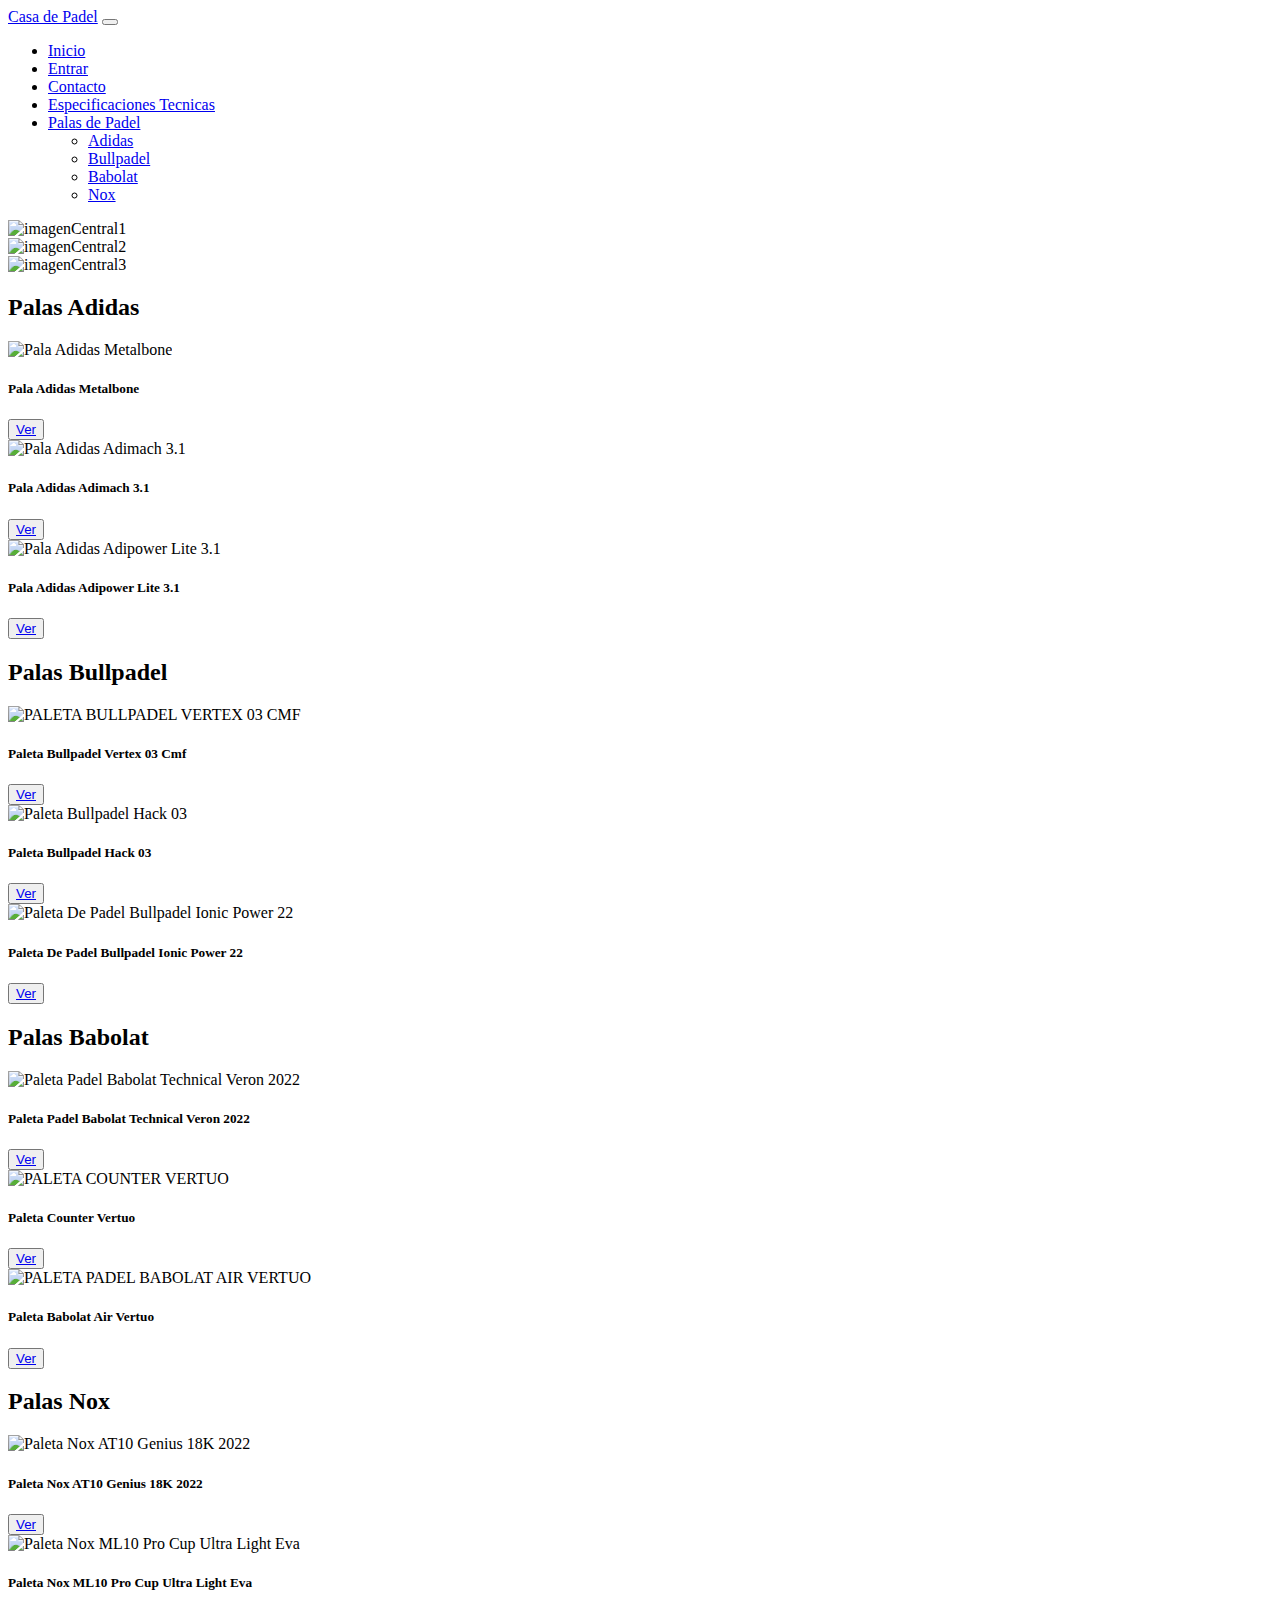
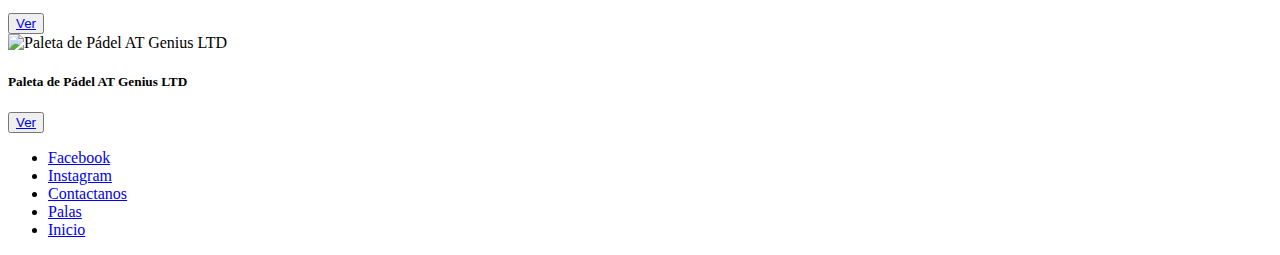
==== index.html @ 2fc6a2b0 "Add files via upload" ====
<!DOCTYPE html>
<html lang="en">

<head>
    <meta charset="UTF-8">
    <meta http-equiv="X-UA-Compatible" content="IE=edge">
    <meta name="viewport" content="width=device-width, initial-scale=1.0">
    <link href="https://cdn.jsdelivr.net/npm/bootstrap@5.3.0-alpha3/dist/css/bootstrap.min.css" rel="stylesheet"
        integrity="sha384-KK94CHFLLe+nY2dmCWGMq91rCGa5gtU4mk92HdvYe+M/SXH301p5ILy+dN9+nJOZ" crossorigin="anonymous">
    <script src="https://cdn.jsdelivr.net/npm/bootstrap@5.3.0-alpha3/dist/js/bootstrap.bundle.min.js"
        integrity="sha384-ENjdO4Dr2bkBIFxQpeoTz1HIcje39Wm4jDKdf19U8gI4ddQ3GYNS7NTKfAdVQSZe"
        crossorigin="anonymous"></script>
    <title>La Casa del Padel</title>
    <link rel="stylesheet" href="C:\Users\matiu\OneDrive\Documentos\Programacion\proyecto final\estilo.css">
    <link rel="stylesheet" href="normalize.css">
   <script>
  window.alert("Bienvenido a nuestro sitio web");
 
  </script>
</head>

<body>
    <header>
        <nav class="navbar bg-dark" data-bs-theme="dark" class="navegador">
            <nav class="navbar navbar-expand-lg bg-body-tertiary">
                <div class="container-fluid">
                    <a class="navbar-brand" href="C:\Users\matiu\OneDrive\Documentos\Programacion\proyecto final\index.html">Casa de Padel</a>
                    <button class="navbar-toggler" type="button" data-bs-toggle="collapse"
                        data-bs-target="#navbarScroll" aria-controls="navbarScroll" aria-expanded="false"
                        aria-label="Toggle navigation">
                        <span class="navbar-toggler-icon"></span>
                    </button>
                    <div class="collapse navbar-collapse" id="navbarScroll">
                        <ul class="navbar-nav me-auto my-2 my-lg-0 navbar-nav-scroll"
                            style="--bs-scroll-height: 100px;">
                            <li class="nav-item">
                                <a class="nav-link active" aria-current="page" href="#">Inicio</a>
                            </li>
                            <li class="nav-item">
                                <a class="nav-link" href="C:\Users\matiu\OneDrive\Documentos\Programacion\proyecto final\entrar.html">Entrar</a>
                            </li>
                            </li>
                            <li class="nav-item">
                                <a class="nav-link"
                                    href="C:\Users\matiu\OneDrive\Documentos\Programacion\proyecto final\contacto.html">Contacto</a>
                            </li>
                            <li class="nav-item">
                                <a class="nav-link"
                                    href="C:\Users\matiu\OneDrive\Documentos\Programacion\proyecto final\carritodecompra.html">Especificaciones Tecnicas</a>
                            </li>
                            

                            <li class="nav-item dropdown">
                                <a class="nav-link dropdown-toggle" href="#" role="button" data-bs-toggle="dropdown"
                                    aria-expanded="false">
                                    Palas de Padel
                                </a>
                                <ul class="dropdown-menu">
                                    <li><a class="dropdown-item"
                                            href="C:\Users\matiu\OneDrive\Documentos\Programacion\proyecto final\adidas.html">Adidas</a>
                                    </li>
                                    <li><a class="dropdown-item"
                                            href="C:\Users\matiu\OneDrive\Documentos\Programacion\proyecto final\bullpadel.html">Bullpadel</a>
                                    </li>
                                    <li><a class="dropdown-item"
                                            href="C:\Users\matiu\OneDrive\Documentos\Programacion\proyecto final\babolat.html">Babolat</a>
                                    </li>
                                    <li><a class="dropdown-item"
                                            href="C:\Users\matiu\OneDrive\Documentos\Programacion\proyecto final\nox.html">Nox</a>
                                    </li>
                                </ul>
                            </li>

                        </ul>
                     
                    </div>
                </div>
            </nav>
        </nav>

    </header>
    <section>

        <article class="carrusel">
            <div id="carouselExampleSlidesOnly" class="carousel slide" data-bs-ride="carousel" class="carruselImagenes">
                <div class="carousel-inner">
                    <div class="carousel-item active">
                    <img src="C:\Users\matiu\OneDrive\Documentos\Programacion\imagencarrousel.jpg"
                    
                            class="d-block w-100" alt="imagenCentral1">
                    </div>
                    <div class="carousel-item">
                        <img src="C:\Users\matiu\OneDrive\Documentos\Programacion\proyecto final\imagencarrousel2.jpg"
                            class="d-block w-100" alt="imagenCentral2">
                    </div>
                    <div class="carousel-item">
                        <img src="C:\Users\matiu\OneDrive\Documentos\Programacion\proyecto final\imagencarrousel3.png"
                            class="d-block w-100" alt="imagenCentral3">
                    </div>
                </div>
            </div>
        </article>

        <article class="palasAdidas">
            <h2>Palas Adidas</h2>
            <div class="row row-cols-1 row-cols-md-3 g-4">
                <div class="col">
                    <div class="card h-100" >
                        <img src="C:\Users\matiu\OneDrive\Documentos\Programacion\proyecto final\palas adidas\adidas1.jpg"
                            class="card-img-top" alt="Pala Adidas Metalbone ">
                        <div class="card-body">
                            <h5 class="card-title">Pala Adidas Metalbone</h5>
                           
                            
                            <button class="boton">
                                <a href="C:\Users\matiu\OneDrive\Documentos\Programacion\proyecto final\carritodecompra.html" class="textoBoton">Ver</a>
                            </button>


                        </div>
                    </div>
                </div>
                <div class="col">
                    <div class="card h-100">
                        <img src="C:\Users\matiu\OneDrive\Documentos\Programacion\proyecto final\palas adidas\adidas2.jpg"
                            class="card-img-top" alt="Pala Adidas Adimach 3.1">
                        <div class="card-body">
                            <h5 class="card-title">Pala Adidas Adimach 3.1</h5>
                          
                            <button class="boton">
                                <a href="C:\Users\matiu\OneDrive\Documentos\Programacion\proyecto final\carritodecompra.html" class="textoBoton">Ver</a>
                            </button>

                        </div>
                    </div>
                </div>
                <div class="col">
                    <div class="card h-100">
                        <img src="C:\Users\matiu\OneDrive\Documentos\Programacion\proyecto final\palas adidas\adidas3.jpg"
                            class="card-img-top" alt="Pala Adidas Adipower Lite 3.1">
                        <div class="card-body">
                            <h5 class="card-title">Pala Adidas Adipower Lite 3.1</h5>
                            
                            <button class="boton">
                                <a href="C:\Users\matiu\OneDrive\Documentos\Programacion\proyecto final\carritodecompra.html" class="textoBoton">Ver</a>
                            </button>

                        </div>
                    </div>
                </div>

            </div>
        </article>

        <article class="palasBullpadel">
            <h2>Palas Bullpadel</h2>

            <div class="row row-cols-1 row-cols-md-3 g-4">
                <div class="col">
                    <div class="card h-100">
                        <img src="https://prosportteam.com.ar/wp-content/uploads/2022/09/pala-bullpadel-vertex-3-comfort-21.jpg"
                            class="card-img-top" alt="PALETA BULLPADEL VERTEX 03 CMF ">
                        <div class="card-body">
                            <h5 class="card-title"> Paleta Bullpadel Vertex 03 Cmf</h5>
                         
                            <button class="boton">
                                <a href="C:\Users\matiu\OneDrive\Documentos\Programacion\proyecto final\carritodecompra.html" class="textoBoton">Ver</a>
                            </button>


                        </div>
                    </div>
                </div>
                <div class="col">
                    <div class="card h-100">
                        <img src="https://www.mastertenis.com.ar/383-product_zoom/paleta-bullpadel-hack-03-.jpg"
                            class="card-img-top" alt="Paleta Bullpadel Hack 03">
                        <div class="card-body">
                            <h5 class="card-title">Paleta Bullpadel Hack 03</h5>
                             
                            <button class="boton">
                                <a href="C:\Users\matiu\OneDrive\Documentos\Programacion\proyecto final\carritodecompra.html" class="textoBoton">Ver</a>
                            </button>

                        </div>
                    </div>
                </div>
                <div class="col">
                    <div class="card h-100">
                        <img src="https://www.puntosport.com.ar/15134-large_default/paleta-de-padel-bullpadel-ionic-power-22.jpg"
                            class="card-img-top" alt="Paleta De Padel Bullpadel Ionic Power 22">
                        <div class="card-body">
                            <h5 class="card-title">Paleta De Padel Bullpadel Ionic Power 22</h5>
                           
                            <button class="boton">
                                <a href="C:\Users\matiu\OneDrive\Documentos\Programacion\proyecto final\carritodecompra.html" class="textoBoton">Ver</a>
                            </button>


        </article>

        <article class="palaBabolat">
            <h2>Palas Babolat</h2>

            <div class="row row-cols-1 row-cols-md-3 g-4">
                <div class="col">
                    <div class="card h-100">
                        <img src="https://nuro.com.ar/wp-content/uploads/2022/09/technical-vertuo-2022.img01.jpg"
                            class="card-img-top" alt="Paleta Padel Babolat Technical Veron 2022 ">
                        <div class="card-body">
                            <h5 class="card-title">Paleta Padel Babolat Technical Veron 2022</h5>
                              
                            <button class="boton">
                                <a href="C:\Users\matiu\OneDrive\Documentos\Programacion\proyecto final\carritodecompra.html" class="textoBoton">Ver</a>
                            </button>

                        </div>
                    </div>
                </div>
                <div class="col">
                    <div class="card h-100">
                        <img src="https://www.digitalsport.com.ar/files/products/60ba2fcbed00e-556933-500x500.jpg"
                            class="card-img-top" alt="PALETA COUNTER VERTUO ">
                        <div class="card-body">
                            <h5 class="card-title"> Paleta Counter Vertuo</h5>
                              
                            <button class="boton">
                                <a href="C:\Users\matiu\OneDrive\Documentos\Programacion\proyecto final\carritodecompra.html" class="textoBoton">Ver</a>
                            </button>

                        </div>
                    </div>
                </div>
                <div class="col">
                    <div class="card h-100">
                        <img src="https://d3ugyf2ht6aenh.cloudfront.net/stores/001/165/935/products/paleta-padel-air-vertuo-150092358-21-2d280017dca5060ce916456585326694-640-0.jpg"
                            class="card-img-top" alt="PALETA PADEL BABOLAT AIR VERTUO">
                        <div class="card-body">
                            <h5 class="card-title"> Paleta Babolat Air Vertuo</h5>
                             
                            <button class="boton">
                                <a href="C:\Users\matiu\OneDrive\Documentos\Programacion\proyecto final\carritodecompra.html" class="textoBoton">Ver</a>
                            </button>

        </article>

        <article class="palaNox">
            <h2>Palas Nox</h2>

            <div class="row row-cols-1 row-cols-md-3 g-4">
                <div class="col">
                    <div class="card h-100">
                        <img src="https://noxsport.com.ar/media/catalog/product/cache/06cfaa02c67cf3a5c3c05d775284c631/a/t/at10_luxury_genius_18k-min.jpg"
                            class="card-img-top" alt="Paleta Nox AT10 Genius 18K 2022 ">
                        <div class="card-body">
                            <h5 class="card-title">Paleta Nox AT10 Genius 18K 2022</h5>
                              
                            <button class="boton">
                                <a href="C:\Users\matiu\OneDrive\Documentos\Programacion\proyecto final\carritodecompra.html" class="textoBoton">Ver</a>
                            </button>


                        </div>
                    </div>
                </div>
                <div class="col">
                    <div class="card h-100">
                        <img src="https://d3ugyf2ht6aenh.cloudfront.net/stores/919/712/products/paleta-nox-ml10-pro-cup-ultra-light-eva-11-609a6db23a9f61714916497758483426-640-0.webp"
                            class="card-img-top" alt="Paleta Nox ML10 Pro Cup Ultra Light Eva">
                        <div class="card-body">
                            <h5 class="card-title">Paleta Nox ML10 Pro Cup Ultra Light Eva </h5>
                              
                            <button class="boton">
                                <a href="C:\Users\matiu\OneDrive\Documentos\Programacion\proyecto final\carritodecompra.html" class="textoBoton">Ver</a>
                            </button>

                        </div>
                    </div>
                </div>
                <div class="col">
                    <div class="card h-100">
                        <img src="https://d3ugyf2ht6aenh.cloudfront.net/stores/919/712/products/paleta-nox-at-genius-ltd-eva-12-6b0d5078e70686347e16708800903888-640-0.webp"
                            class="card-img-top" alt="Paleta de Pádel AT Genius LTD">
                        <div class="card-body">
                            <h5 class="card-title">Paleta de Pádel AT Genius LTD</h5>
                            
                            <button class="boton">
                                <a href="C:\Users\matiu\OneDrive\Documentos\Programacion\proyecto final\carritodecompra.html" class="textoBoton">Ver</a>
                            </button>

        </article>





    </section>
  
    <footer>
        <nav aria-label="Page navigation example" class="navegadorFinal">
            <ul class="pagination">
              <li class="page-item"><a class="page-link" href="https://es-la.facebook.com/">Facebook</a></li>
              <li class="page-item"><a class="page-link" href="https://www.instagram.com/">Instagram</a></li>
              <li class="page-item"><a class="page-link" href="C:\Users\matiu\OneDrive\Documentos\Programacion\proyecto final\contacto.html">Contactanos</a></li>
              <li class="page-item"><a class="page-link" href="C:\Users\matiu\OneDrive\Documentos\Programacion\proyecto final\adidas.html">Palas</a></li>
              <li class="page-item"><a class="page-link" href="#">Inicio</a></li>
            </ul>
          </nav>

    </footer>



</body>

</html>
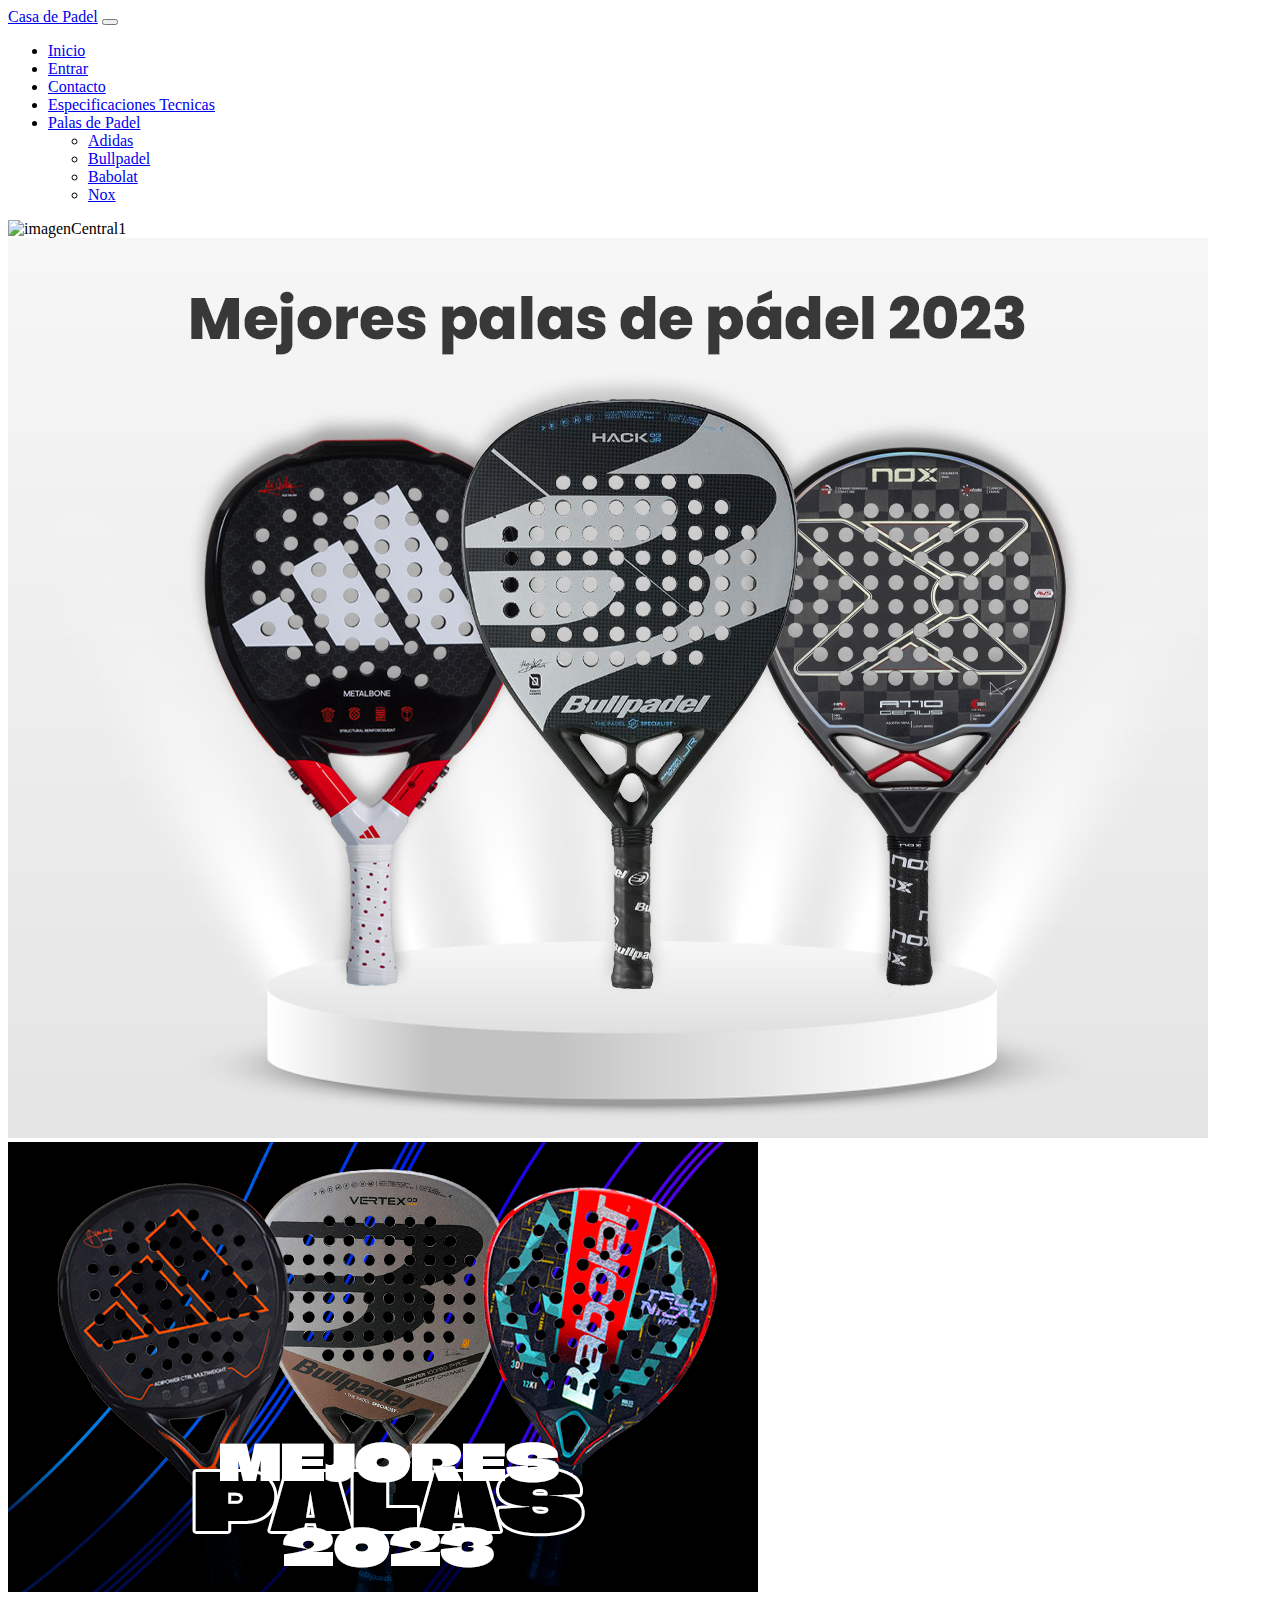
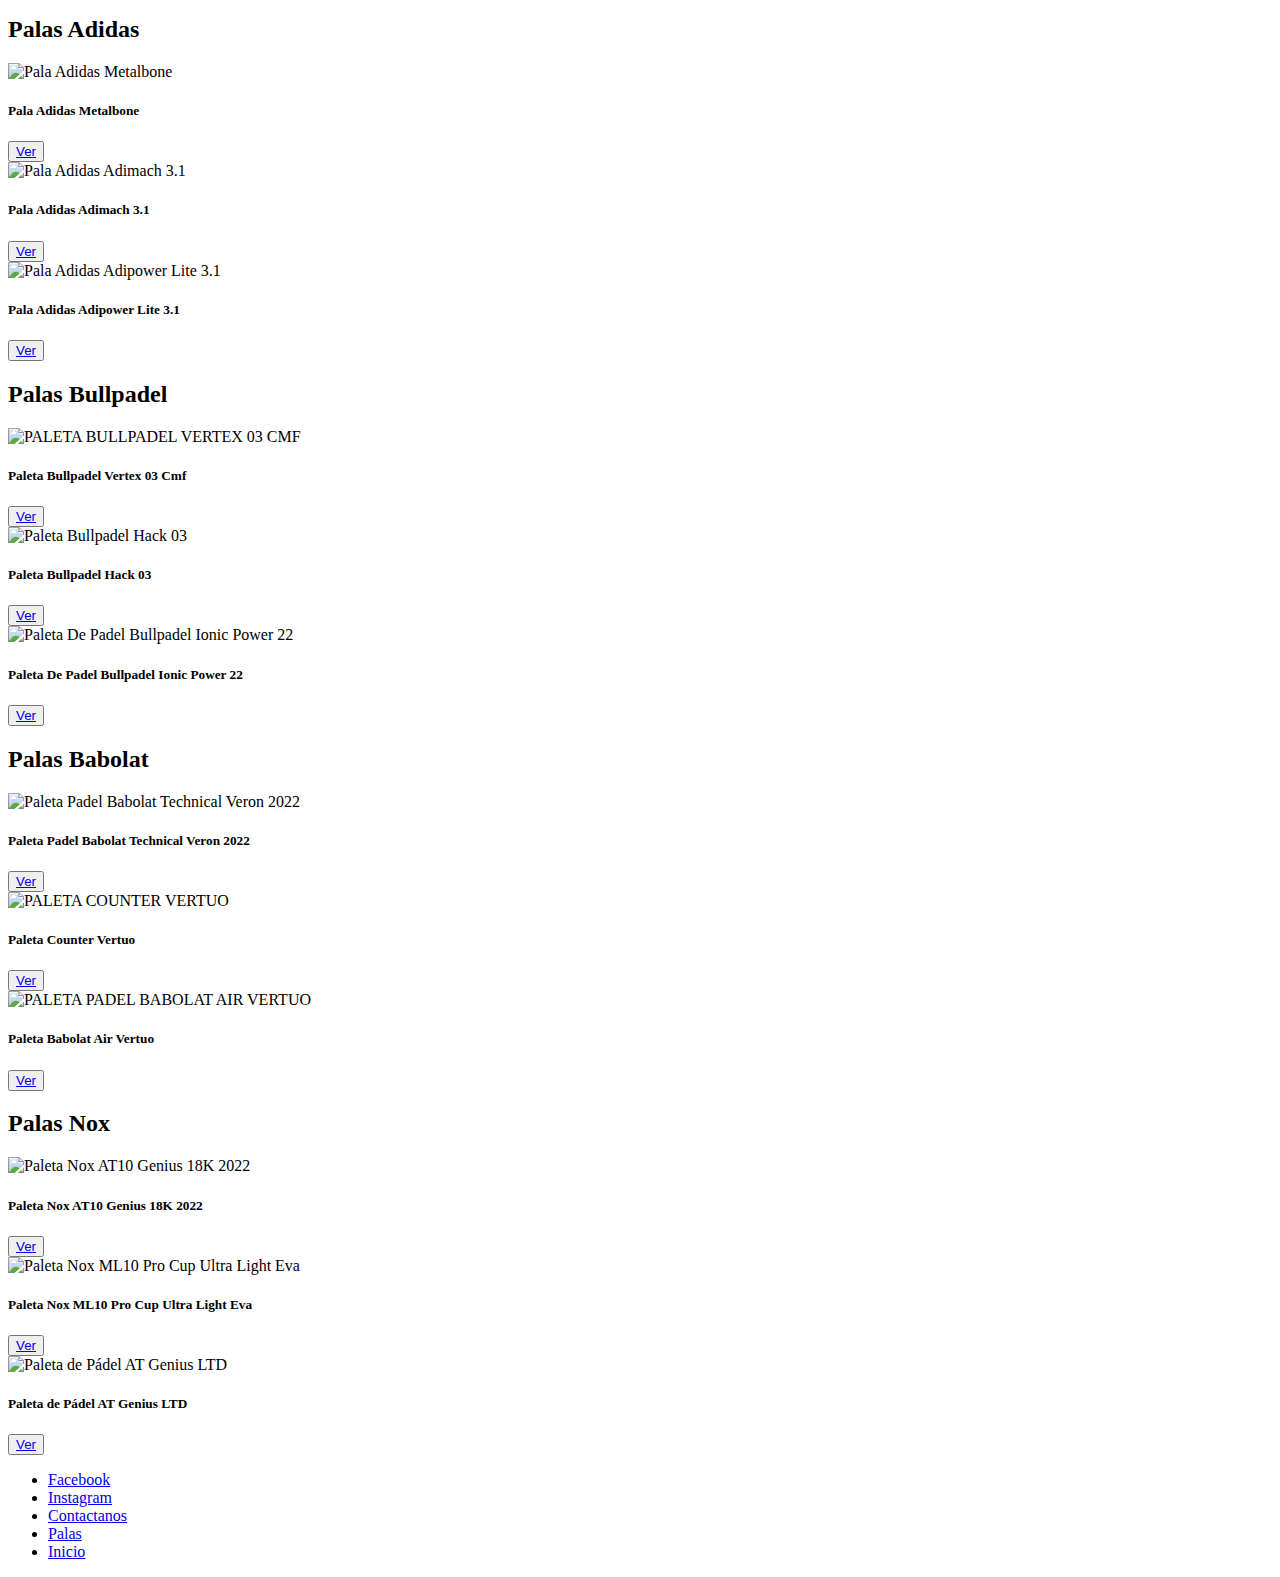
==== commit fabede40: "PRUEBA FINAL PROYECTO" ====
--- a/index.html
+++ b/index.html
@@ -37,16 +37,15 @@
                                 <a class="nav-link active" aria-current="page" href="#">Inicio</a>
                             </li>
                             <li class="nav-item">
-                                <a class="nav-link" href="C:\Users\matiu\OneDrive\Documentos\Programacion\proyecto final\entrar.html">Entrar</a>
-                            </li>
+                                <a class="nav-link" href="entrar.html">Entrar</a>
+                            </li>
+                            </li>
+                            <li class="nav-item">
+                                <a class="nav-link" href="contacto.html">Contacto</a>
                             </li>
                             <li class="nav-item">
                                 <a class="nav-link"
-                                    href="C:\Users\matiu\OneDrive\Documentos\Programacion\proyecto final\contacto.html">Contacto</a>
-                            </li>
-                            <li class="nav-item">
-                                <a class="nav-link"
-                                    href="C:\Users\matiu\OneDrive\Documentos\Programacion\proyecto final\carritodecompra.html">Especificaciones Tecnicas</a>
+                                    href="CaracteristicasTecnicas.html">Especificaciones Tecnicas</a>
                             </li>
                             
 
@@ -56,17 +55,13 @@
                                     Palas de Padel
                                 </a>
                                 <ul class="dropdown-menu">
-                                    <li><a class="dropdown-item"
-                                            href="C:\Users\matiu\OneDrive\Documentos\Programacion\proyecto final\adidas.html">Adidas</a>
+                                    <li><a class="dropdown-item" href="adidas.html">Adidas</a>
                                     </li>
-                                    <li><a class="dropdown-item"
-                                            href="C:\Users\matiu\OneDrive\Documentos\Programacion\proyecto final\bullpadel.html">Bullpadel</a>
+                                    <li><a class="dropdown-item" href="bullpadel.html">Bullpadel</a>
                                     </li>
-                                    <li><a class="dropdown-item"
-                                            href="C:\Users\matiu\OneDrive\Documentos\Programacion\proyecto final\babolat.html">Babolat</a>
+                                    <li><a class="dropdown-item" href="babolat.html">Babolat</a>
                                     </li>
-                                    <li><a class="dropdown-item"
-                                            href="C:\Users\matiu\OneDrive\Documentos\Programacion\proyecto final\nox.html">Nox</a>
+                                    <li><a class="dropdown-item" href="nox.html">Nox</a>
                                     </li>
                                 </ul>
                             </li>
@@ -85,16 +80,16 @@
             <div id="carouselExampleSlidesOnly" class="carousel slide" data-bs-ride="carousel" class="carruselImagenes">
                 <div class="carousel-inner">
                     <div class="carousel-item active">
-                    <img src="C:\Users\matiu\OneDrive\Documentos\Programacion\imagencarrousel.jpg"
+                    <img src="imagencarrousel.jpg"
                     
                             class="d-block w-100" alt="imagenCentral1">
                     </div>
                     <div class="carousel-item">
-                        <img src="C:\Users\matiu\OneDrive\Documentos\Programacion\proyecto final\imagencarrousel2.jpg"
+                        <img src="imagencarrousel2.jpg"
                             class="d-block w-100" alt="imagenCentral2">
                     </div>
                     <div class="carousel-item">
-                        <img src="C:\Users\matiu\OneDrive\Documentos\Programacion\proyecto final\imagencarrousel3.png"
+                        <img src="imagencarrousel3.png"
                             class="d-block w-100" alt="imagenCentral3">
                     </div>
                 </div>
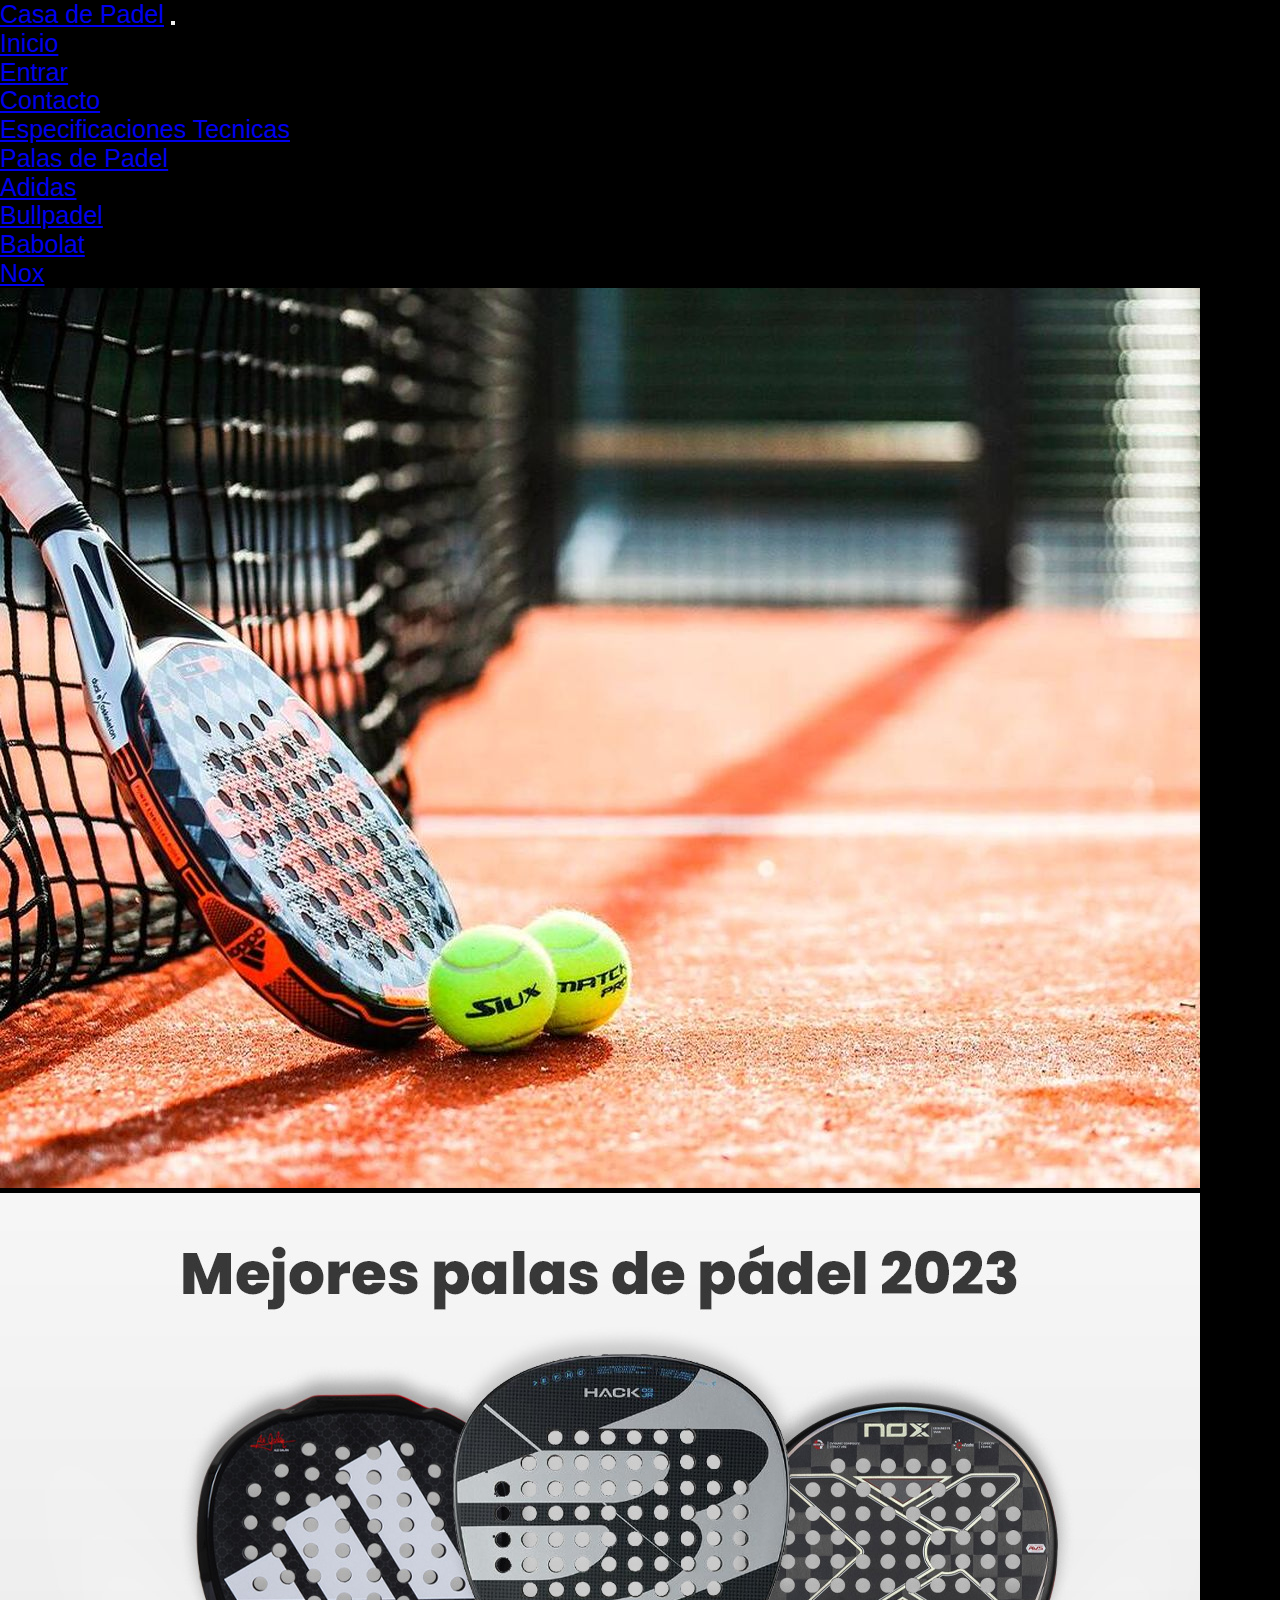
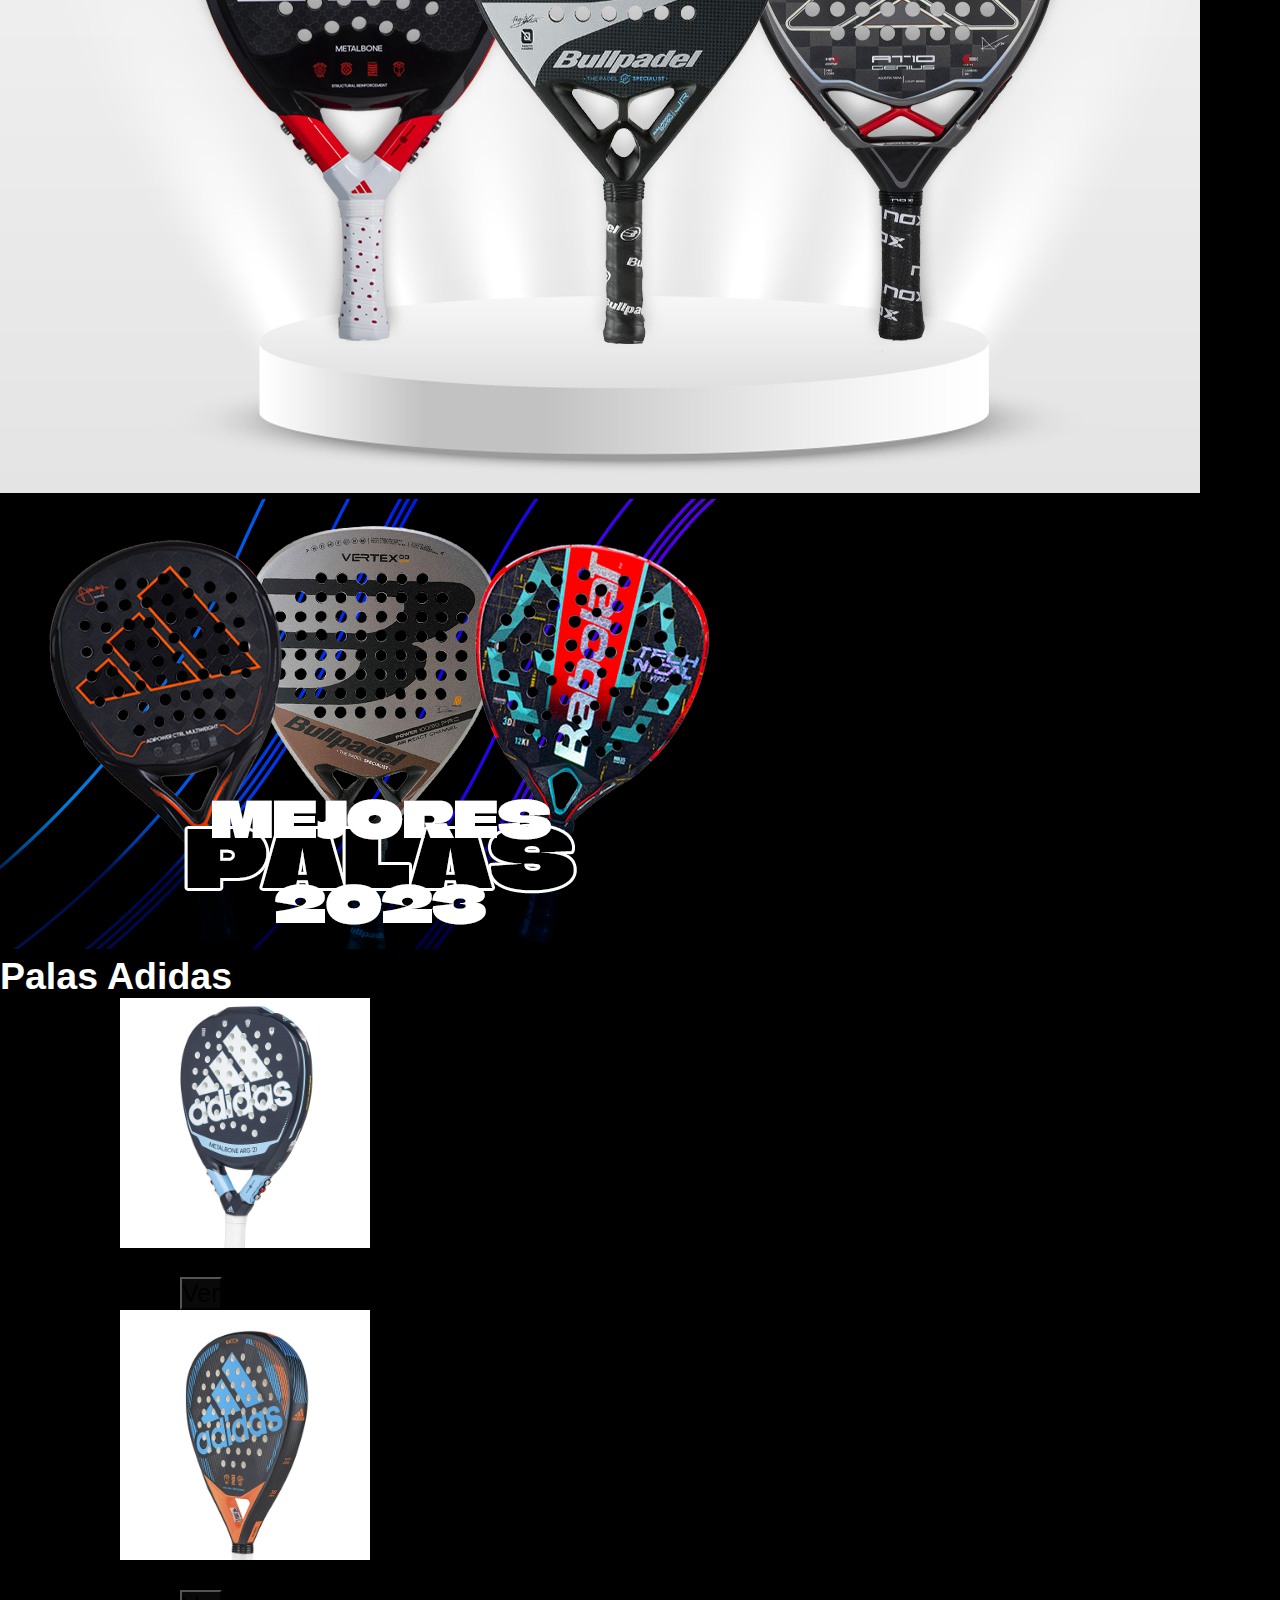
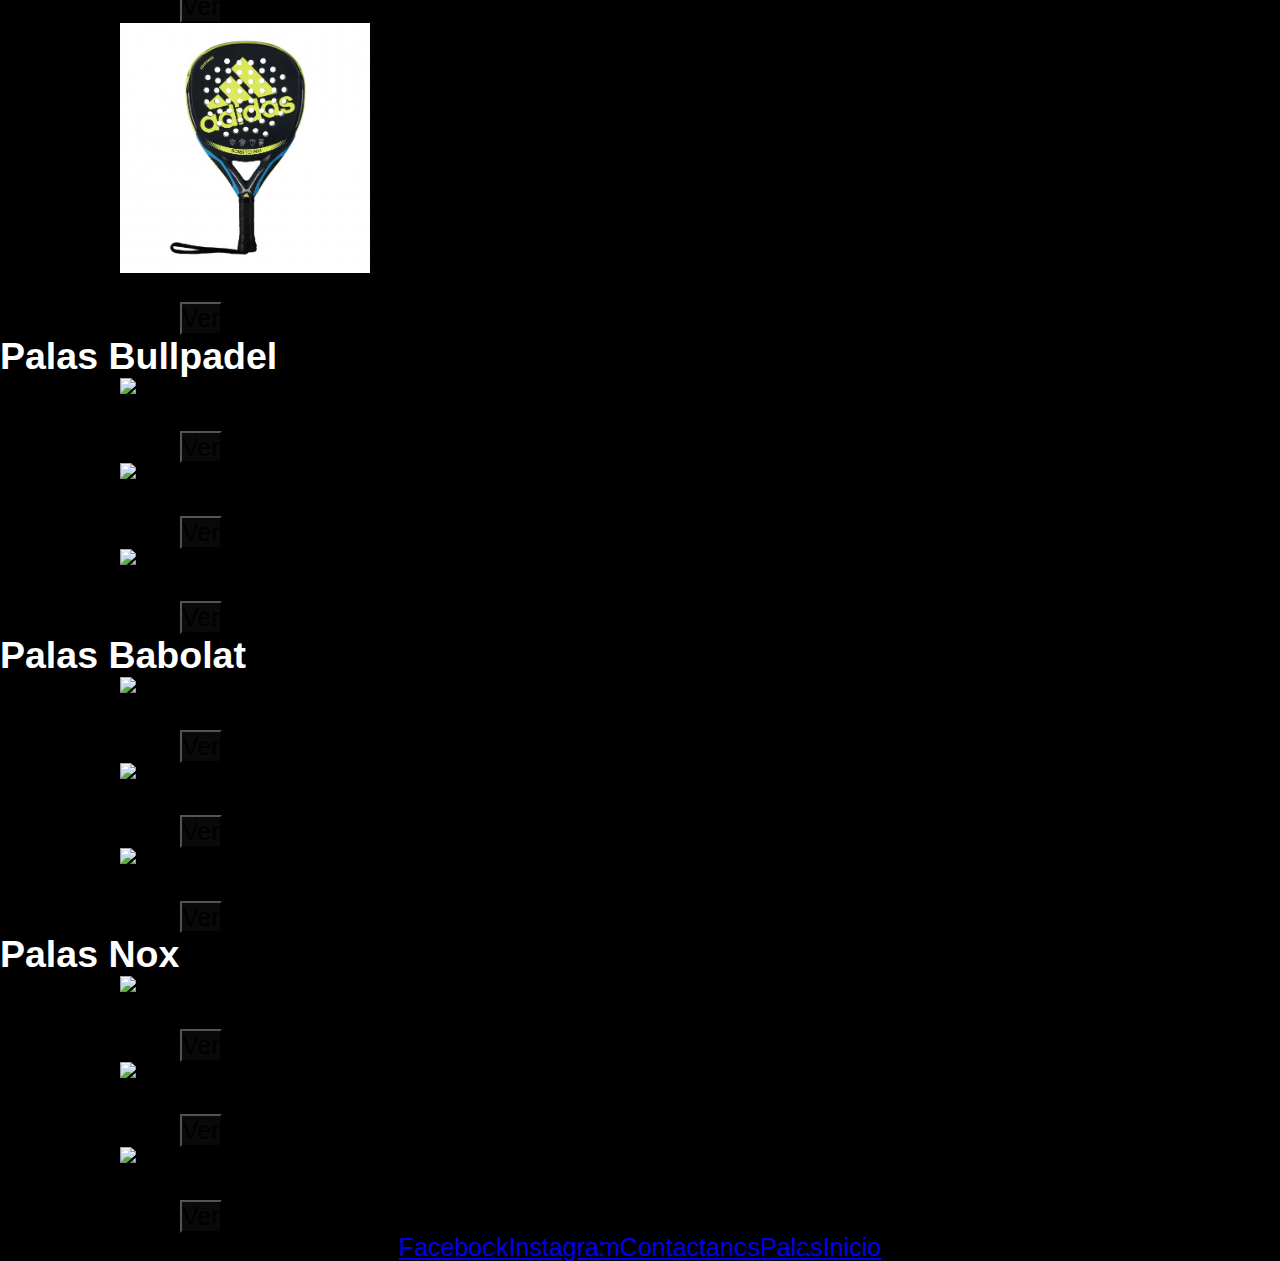
==== commit 2cdc0d85: "PRUEBA FINAL JUEVES 14" ====
--- a/index.html
+++ b/index.html
@@ -11,7 +11,7 @@
         integrity="sha384-ENjdO4Dr2bkBIFxQpeoTz1HIcje39Wm4jDKdf19U8gI4ddQ3GYNS7NTKfAdVQSZe"
         crossorigin="anonymous"></script>
     <title>La Casa del Padel</title>
-    <link rel="stylesheet" href="C:\Users\matiu\OneDrive\Documentos\Programacion\proyecto final\estilo.css">
+    <link rel="stylesheet" href="estilo.css">
     <link rel="stylesheet" href="normalize.css">
    <script>
   window.alert("Bienvenido a nuestro sitio web");
@@ -24,7 +24,7 @@
         <nav class="navbar bg-dark" data-bs-theme="dark" class="navegador">
             <nav class="navbar navbar-expand-lg bg-body-tertiary">
                 <div class="container-fluid">
-                    <a class="navbar-brand" href="C:\Users\matiu\OneDrive\Documentos\Programacion\proyecto final\index.html">Casa de Padel</a>
+                    <a class="navbar-brand" href="index.html">Casa de Padel</a>
                     <button class="navbar-toggler" type="button" data-bs-toggle="collapse"
                         data-bs-target="#navbarScroll" aria-controls="navbarScroll" aria-expanded="false"
                         aria-label="Toggle navigation">
@@ -101,43 +101,43 @@
             <div class="row row-cols-1 row-cols-md-3 g-4">
                 <div class="col">
                     <div class="card h-100" >
-                        <img src="C:\Users\matiu\OneDrive\Documentos\Programacion\proyecto final\palas adidas\adidas1.jpg"
+                        <img src="adidas1.jpg"
                             class="card-img-top" alt="Pala Adidas Metalbone ">
                         <div class="card-body">
                             <h5 class="card-title">Pala Adidas Metalbone</h5>
                            
                             
                             <button class="boton">
-                                <a href="C:\Users\matiu\OneDrive\Documentos\Programacion\proyecto final\carritodecompra.html" class="textoBoton">Ver</a>
-                            </button>
-
-
-                        </div>
-                    </div>
-                </div>
-                <div class="col">
-                    <div class="card h-100">
-                        <img src="C:\Users\matiu\OneDrive\Documentos\Programacion\proyecto final\palas adidas\adidas2.jpg"
+                                <a href="CaracteristicasTecnicas.html" class="textoBoton">Ver</a>
+                            </button>
+
+
+                        </div>
+                    </div>
+                </div>
+                <div class="col">
+                    <div class="card h-100">
+                        <img src="adidas2.jpg"
                             class="card-img-top" alt="Pala Adidas Adimach 3.1">
                         <div class="card-body">
                             <h5 class="card-title">Pala Adidas Adimach 3.1</h5>
                           
                             <button class="boton">
-                                <a href="C:\Users\matiu\OneDrive\Documentos\Programacion\proyecto final\carritodecompra.html" class="textoBoton">Ver</a>
-                            </button>
-
-                        </div>
-                    </div>
-                </div>
-                <div class="col">
-                    <div class="card h-100">
-                        <img src="C:\Users\matiu\OneDrive\Documentos\Programacion\proyecto final\palas adidas\adidas3.jpg"
+                                <a href="CaracteristicasTecnicas.html" class="textoBoton">Ver</a>
+                            </button>
+
+                        </div>
+                    </div>
+                </div>
+                <div class="col">
+                    <div class="card h-100">
+                        <img src="adidas3.jpg"
                             class="card-img-top" alt="Pala Adidas Adipower Lite 3.1">
                         <div class="card-body">
                             <h5 class="card-title">Pala Adidas Adipower Lite 3.1</h5>
                             
                             <button class="boton">
-                                <a href="C:\Users\matiu\OneDrive\Documentos\Programacion\proyecto final\carritodecompra.html" class="textoBoton">Ver</a>
+                                <a href="CaracteristicasTecnicas.html" class="textoBoton">Ver</a>
                             </button>
 
                         </div>
@@ -159,7 +159,7 @@
                             <h5 class="card-title"> Paleta Bullpadel Vertex 03 Cmf</h5>
                          
                             <button class="boton">
-                                <a href="C:\Users\matiu\OneDrive\Documentos\Programacion\proyecto final\carritodecompra.html" class="textoBoton">Ver</a>
+                                <a href="CaracteristicasTecnicas.html" class="textoBoton">Ver</a>
                             </button>
 
 
@@ -174,7 +174,7 @@
                             <h5 class="card-title">Paleta Bullpadel Hack 03</h5>
                              
                             <button class="boton">
-                                <a href="C:\Users\matiu\OneDrive\Documentos\Programacion\proyecto final\carritodecompra.html" class="textoBoton">Ver</a>
+                                <a href="CaracteristicasTecnicas.html" class="textoBoton">Ver</a>
                             </button>
 
                         </div>
@@ -188,7 +188,7 @@
                             <h5 class="card-title">Paleta De Padel Bullpadel Ionic Power 22</h5>
                            
                             <button class="boton">
-                                <a href="C:\Users\matiu\OneDrive\Documentos\Programacion\proyecto final\carritodecompra.html" class="textoBoton">Ver</a>
+                                <a href="CaracteristicasTecnicas.html" class="textoBoton">Ver</a>
                             </button>
 
 
@@ -206,7 +206,7 @@
                             <h5 class="card-title">Paleta Padel Babolat Technical Veron 2022</h5>
                               
                             <button class="boton">
-                                <a href="C:\Users\matiu\OneDrive\Documentos\Programacion\proyecto final\carritodecompra.html" class="textoBoton">Ver</a>
+                                <a href="CaracteristicasTecnicas.html" class="textoBoton">Ver</a>
                             </button>
 
                         </div>
@@ -220,7 +220,7 @@
                             <h5 class="card-title"> Paleta Counter Vertuo</h5>
                               
                             <button class="boton">
-                                <a href="C:\Users\matiu\OneDrive\Documentos\Programacion\proyecto final\carritodecompra.html" class="textoBoton">Ver</a>
+                                <a href="CaracteristicasTecnicas.html" class="textoBoton">Ver</a>
                             </button>
 
                         </div>
@@ -234,7 +234,7 @@
                             <h5 class="card-title"> Paleta Babolat Air Vertuo</h5>
                              
                             <button class="boton">
-                                <a href="C:\Users\matiu\OneDrive\Documentos\Programacion\proyecto final\carritodecompra.html" class="textoBoton">Ver</a>
+                                <a href="CaracteristicasTecnicas.html" class="textoBoton">Ver</a>
                             </button>
 
         </article>
@@ -251,7 +251,7 @@
                             <h5 class="card-title">Paleta Nox AT10 Genius 18K 2022</h5>
                               
                             <button class="boton">
-                                <a href="C:\Users\matiu\OneDrive\Documentos\Programacion\proyecto final\carritodecompra.html" class="textoBoton">Ver</a>
+                                <a href="CaracteristicasTecnicas.html" class="textoBoton">Ver</a>
                             </button>
 
 
@@ -266,7 +266,7 @@
                             <h5 class="card-title">Paleta Nox ML10 Pro Cup Ultra Light Eva </h5>
                               
                             <button class="boton">
-                                <a href="C:\Users\matiu\OneDrive\Documentos\Programacion\proyecto final\carritodecompra.html" class="textoBoton">Ver</a>
+                                <a href="CaracteristicasTecnicas.html" class="textoBoton">Ver</a>
                             </button>
 
                         </div>
@@ -280,7 +280,7 @@
                             <h5 class="card-title">Paleta de Pádel AT Genius LTD</h5>
                             
                             <button class="boton">
-                                <a href="C:\Users\matiu\OneDrive\Documentos\Programacion\proyecto final\carritodecompra.html" class="textoBoton">Ver</a>
+                                <a href="CaracteristicasTecnicas.html" class="textoBoton">Ver</a>
                             </button>
 
         </article>
@@ -296,9 +296,9 @@
             <ul class="pagination">
               <li class="page-item"><a class="page-link" href="https://es-la.facebook.com/">Facebook</a></li>
               <li class="page-item"><a class="page-link" href="https://www.instagram.com/">Instagram</a></li>
-              <li class="page-item"><a class="page-link" href="C:\Users\matiu\OneDrive\Documentos\Programacion\proyecto final\contacto.html">Contactanos</a></li>
-              <li class="page-item"><a class="page-link" href="C:\Users\matiu\OneDrive\Documentos\Programacion\proyecto final\adidas.html">Palas</a></li>
-              <li class="page-item"><a class="page-link" href="#">Inicio</a></li>
+              <li class="page-item"><a class="page-link" href="contacto.html">Contactanos</a></li>
+              <li class="page-item"><a class="page-link" href="adidas.html">Palas</a></li>
+              <li class="page-item"><a class="page-link" href="index.html">Inicio</a></li>
             </ul>
           </nav>
 
--- a/estilo.css
+++ b/estilo.css
@@ -0,0 +1,64 @@
+*{
+    padding: 0;
+    margin: 0;
+}
+
+body{
+    background-color: black;
+    font-family: Arial, Helvetica, sans-serif;
+    font-size: 25px;
+}
+
+
+.carrusel{
+    width: 100%;
+    background-color: black;
+   
+
+    
+}
+
+.card-img-top{
+    margin-left: 120px;
+    width: 250px;
+}
+.card-title{
+    margin-left: 100px;
+}
+
+.boton{
+   background-color:rgba(11, 11, 12, 0.826);
+   text-align: center;
+   justify-content: center;
+   margin-left: 180px;
+   
+
+}
+
+.textoBoton{
+    text-decoration: none;
+    color: black;
+}
+
+
+.ImagenCarrito{
+    width: 300px;
+    display: flex;
+}
+
+.cart{
+    width: 100px;
+}
+
+h2{
+color: white;
+}
+
+.pagination{
+    background-color: black;
+    justify-content: center;
+    width: 100%;
+    display:flex;
+}
+
+
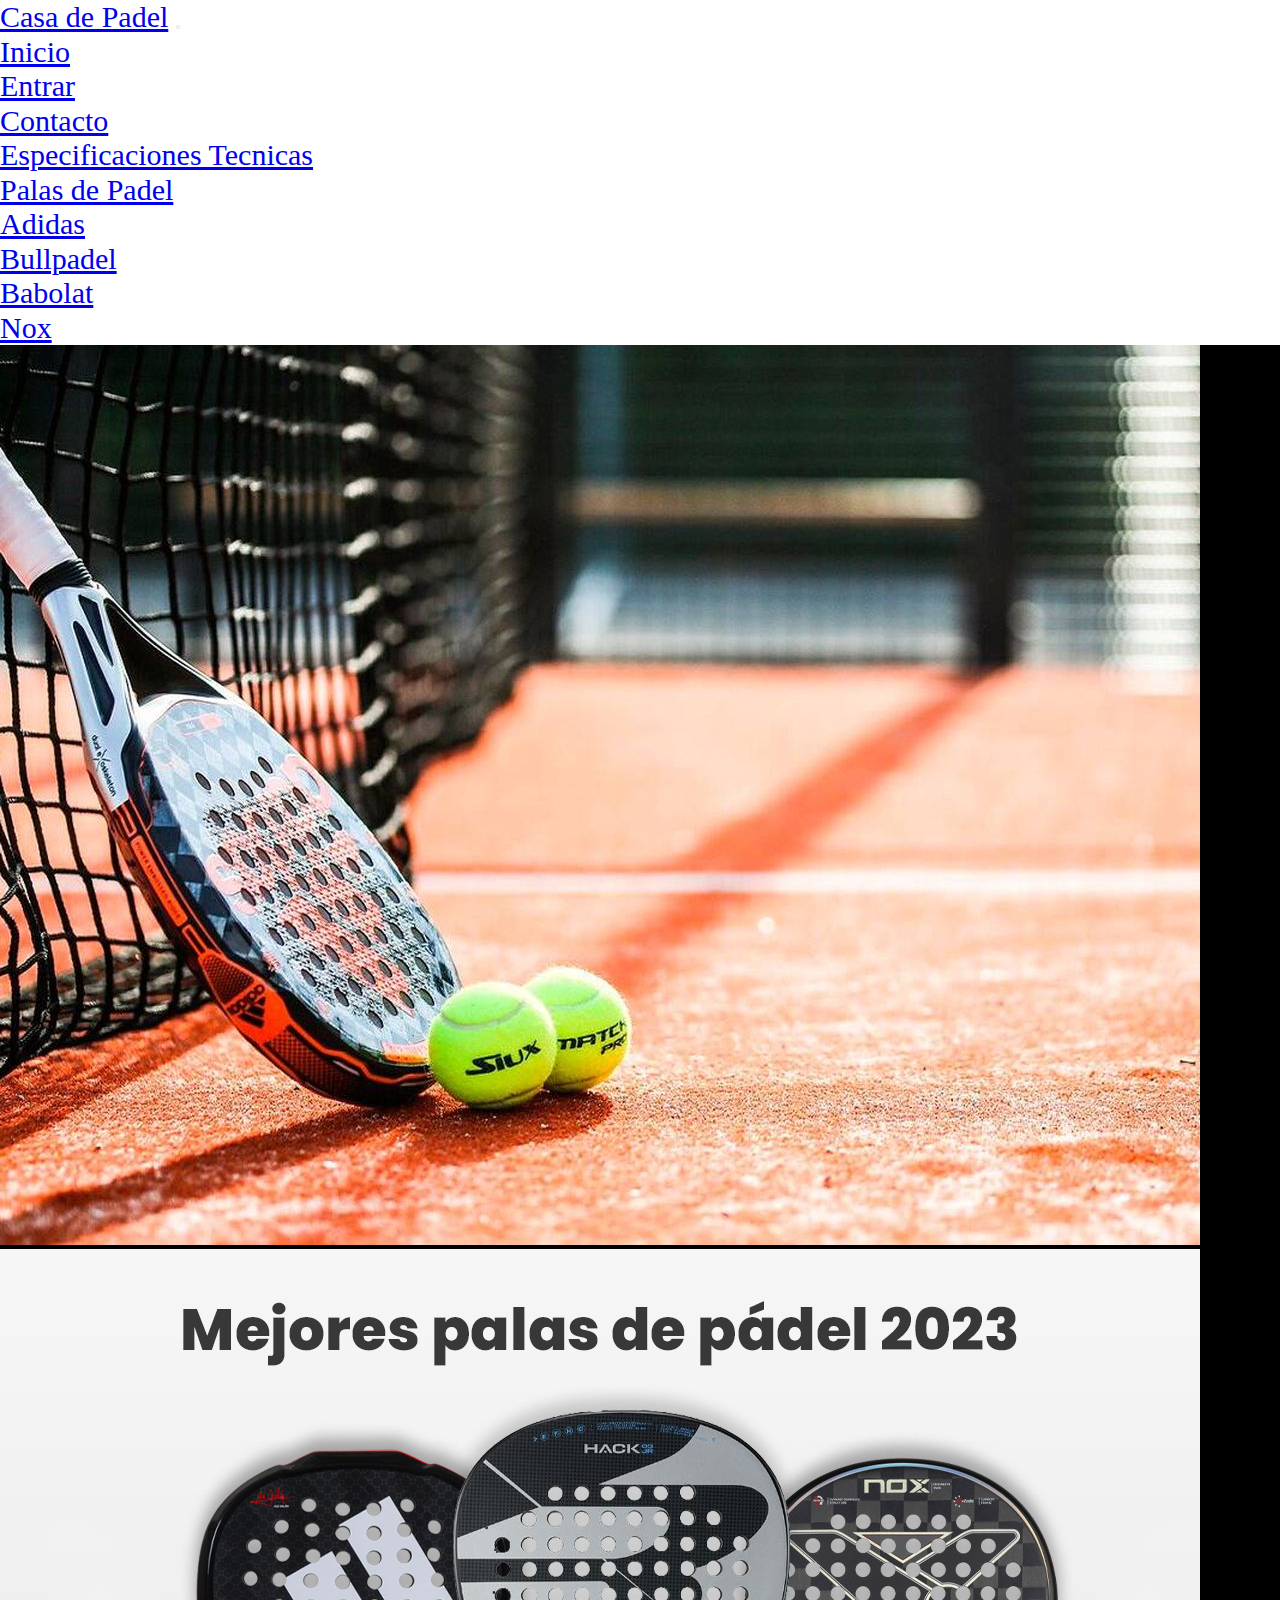
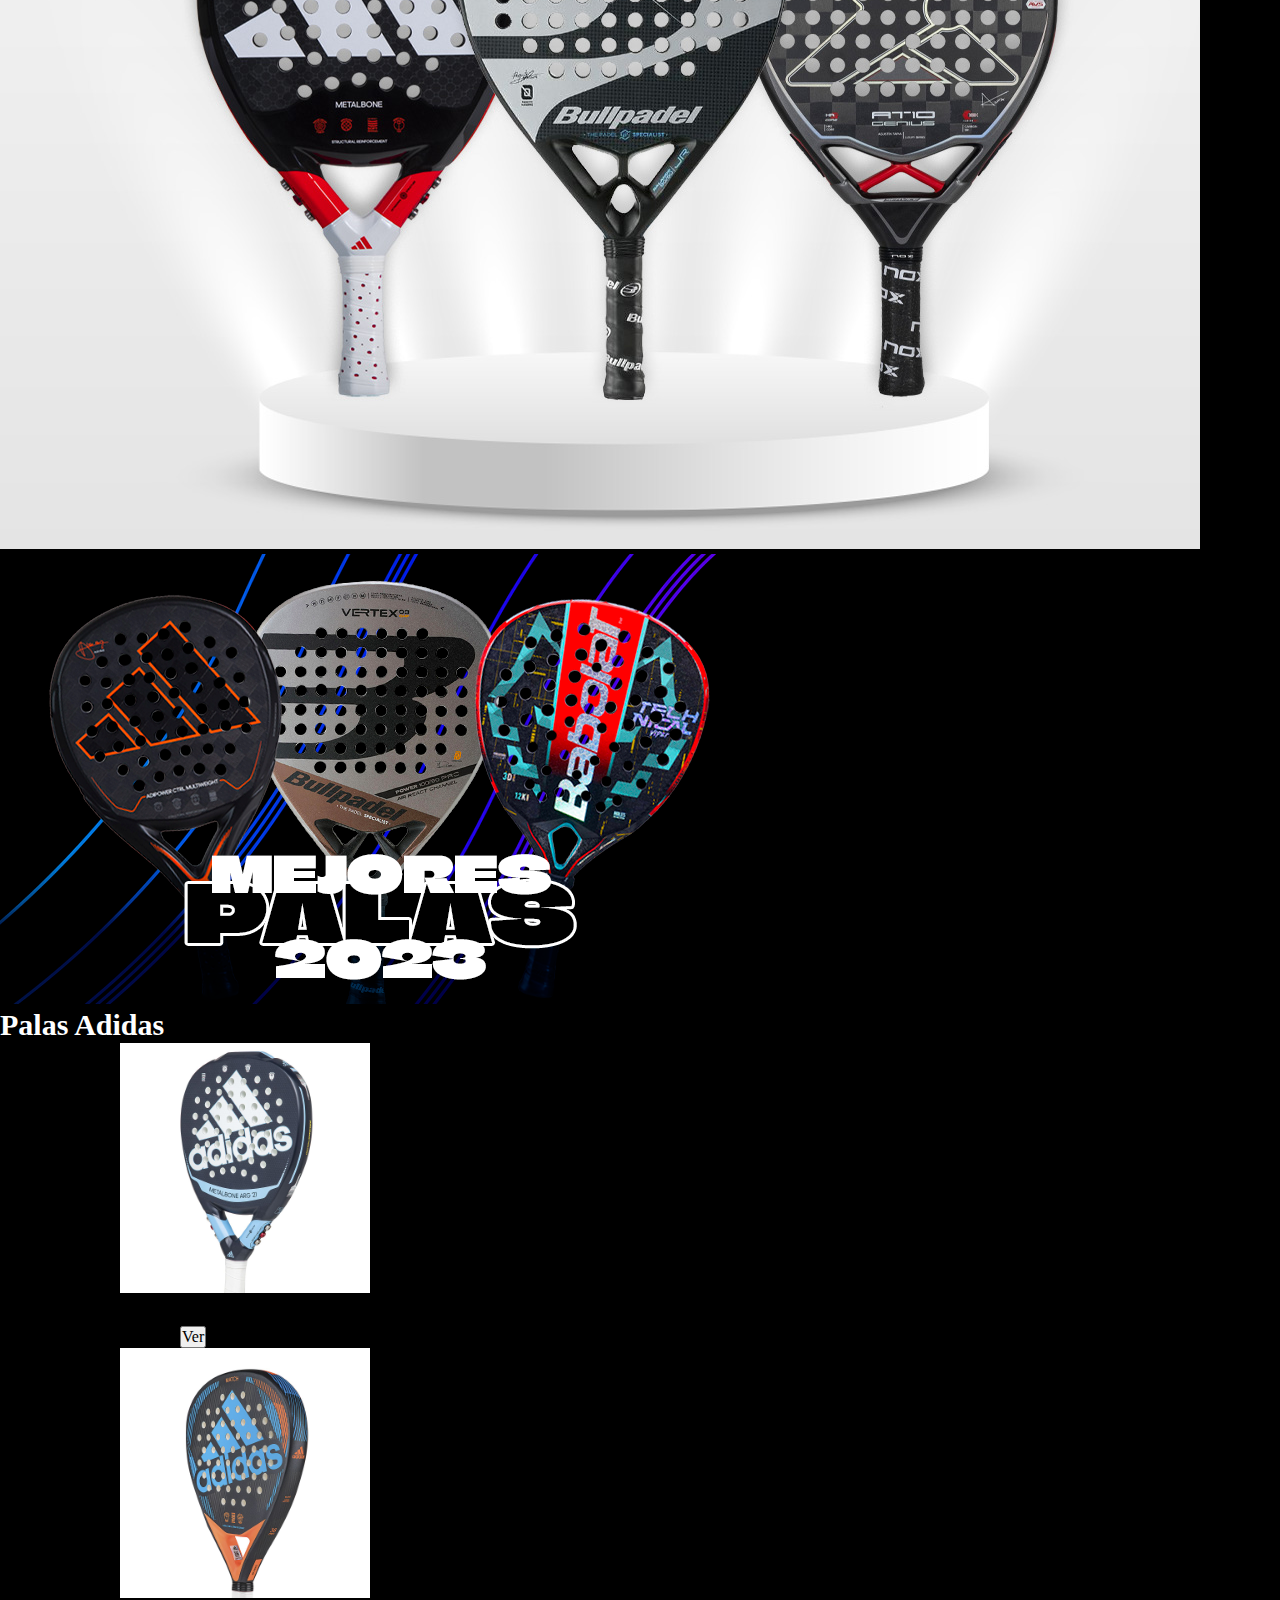
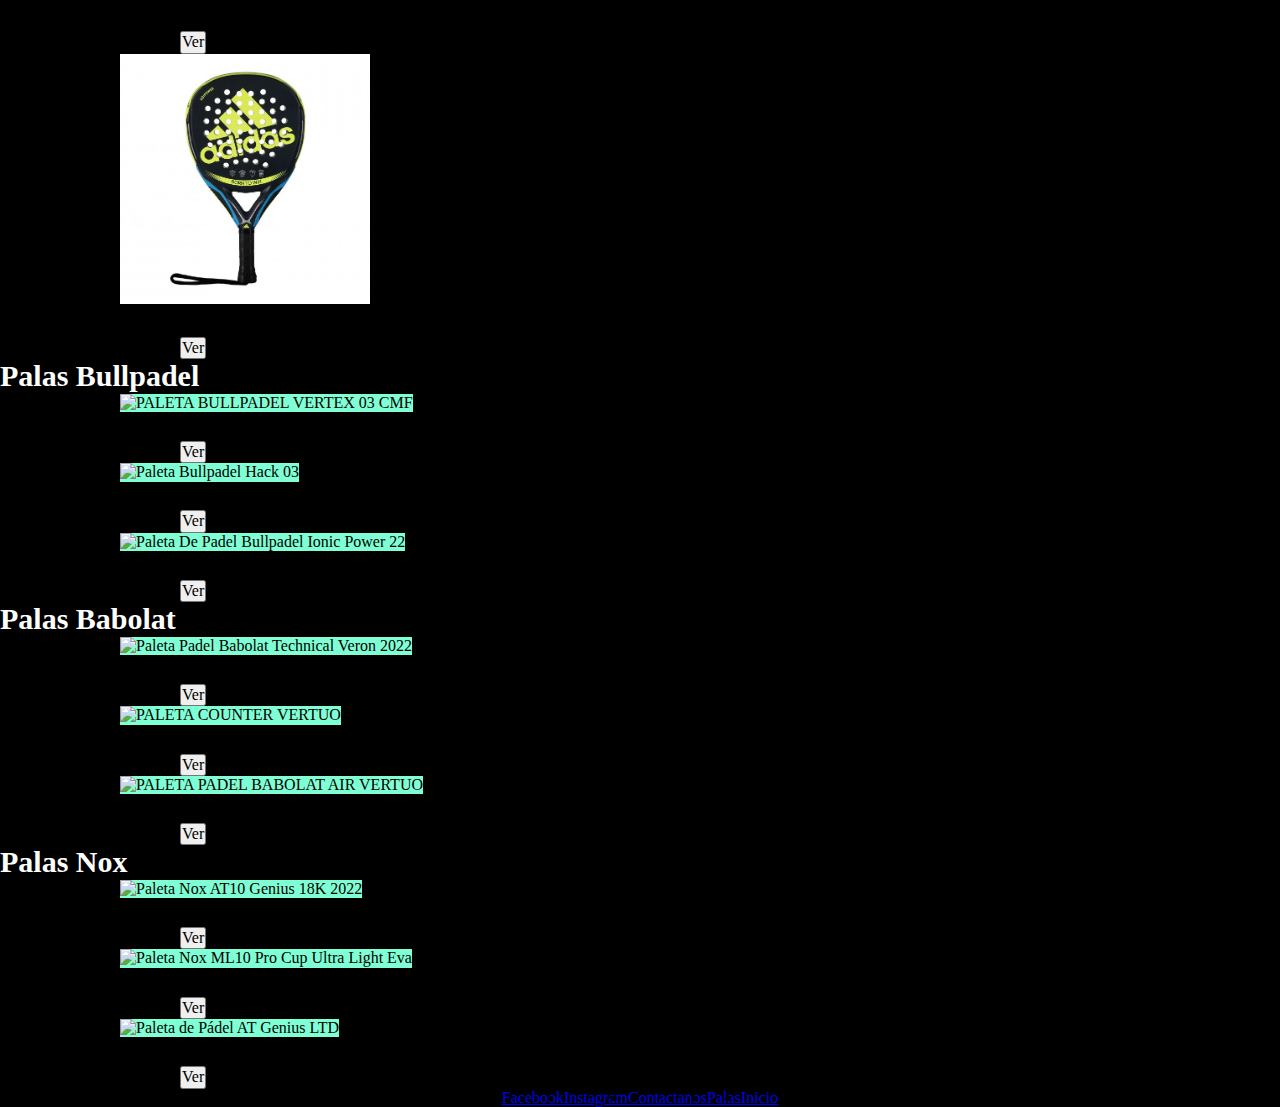
==== commit 4e64cd19: "TRABAJO FINAL 16-06" ====
--- a/index.html
+++ b/index.html
@@ -13,10 +13,10 @@
     <title>La Casa del Padel</title>
     <link rel="stylesheet" href="estilo.css">
     <link rel="stylesheet" href="normalize.css">
-   <script>
-  window.alert("Bienvenido a nuestro sitio web");
- 
-  </script>
+    <script>
+        window.alert("Bienvenido a nuestro sitio web");
+
+    </script>
 </head>
 
 <body>
@@ -44,10 +44,9 @@
                                 <a class="nav-link" href="contacto.html">Contacto</a>
                             </li>
                             <li class="nav-item">
-                                <a class="nav-link"
-                                    href="CaracteristicasTecnicas.html">Especificaciones Tecnicas</a>
-                            </li>
-                            
+                                <a class="nav-link" href="CaracteristicasTecnicas.html">Especificaciones Tecnicas</a>
+                            </li>
+
 
                             <li class="nav-item dropdown">
                                 <a class="nav-link dropdown-toggle" href="#" role="button" data-bs-toggle="dropdown"
@@ -67,7 +66,7 @@
                             </li>
 
                         </ul>
-                     
+
                     </div>
                 </div>
             </nav>
@@ -80,17 +79,13 @@
             <div id="carouselExampleSlidesOnly" class="carousel slide" data-bs-ride="carousel" class="carruselImagenes">
                 <div class="carousel-inner">
                     <div class="carousel-item active">
-                    <img src="imagencarrousel.jpg"
-                    
-                            class="d-block w-100" alt="imagenCentral1">
+                        <img src="imagencarrousel.jpg" class="d-block w-100" alt="imagenCentral1">
                     </div>
                     <div class="carousel-item">
-                        <img src="imagencarrousel2.jpg"
-                            class="d-block w-100" alt="imagenCentral2">
+                        <img src="imagencarrousel2.jpg" class="d-block w-100" alt="imagenCentral2">
                     </div>
                     <div class="carousel-item">
-                        <img src="imagencarrousel3.png"
-                            class="d-block w-100" alt="imagenCentral3">
+                        <img src="imagencarrousel3.png" class="d-block w-100" alt="imagenCentral3">
                     </div>
                 </div>
             </div>
@@ -100,42 +95,39 @@
             <h2>Palas Adidas</h2>
             <div class="row row-cols-1 row-cols-md-3 g-4">
                 <div class="col">
-                    <div class="card h-100" >
-                        <img src="adidas1.jpg"
-                            class="card-img-top" alt="Pala Adidas Metalbone ">
+                    <div class="card h-100">
+                        <img src="adidas1.jpg" class="card-img-top" alt="Pala Adidas Metalbone ">
                         <div class="card-body">
                             <h5 class="card-title">Pala Adidas Metalbone</h5>
-                           
-                            
-                            <button class="boton">
-                                <a href="CaracteristicasTecnicas.html" class="textoBoton">Ver</a>
-                            </button>
-
-
-                        </div>
-                    </div>
-                </div>
-                <div class="col">
-                    <div class="card h-100">
-                        <img src="adidas2.jpg"
-                            class="card-img-top" alt="Pala Adidas Adimach 3.1">
+
+
+                            <button class="boton">
+                                <a href="CaracteristicasTecnicas.html" class="textoBoton">Ver</a>
+                            </button>
+
+
+                        </div>
+                    </div>
+                </div>
+                <div class="col">
+                    <div class="card h-100">
+                        <img src="adidas2.jpg" class="card-img-top" alt="Pala Adidas Adimach 3.1">
                         <div class="card-body">
                             <h5 class="card-title">Pala Adidas Adimach 3.1</h5>
-                          
-                            <button class="boton">
-                                <a href="CaracteristicasTecnicas.html" class="textoBoton">Ver</a>
-                            </button>
-
-                        </div>
-                    </div>
-                </div>
-                <div class="col">
-                    <div class="card h-100">
-                        <img src="adidas3.jpg"
-                            class="card-img-top" alt="Pala Adidas Adipower Lite 3.1">
+
+                            <button class="boton">
+                                <a href="CaracteristicasTecnicas.html" class="textoBoton">Ver</a>
+                            </button>
+
+                        </div>
+                    </div>
+                </div>
+                <div class="col">
+                    <div class="card h-100">
+                        <img src="adidas3.jpg" class="card-img-top" alt="Pala Adidas Adipower Lite 3.1">
                         <div class="card-body">
                             <h5 class="card-title">Pala Adidas Adipower Lite 3.1</h5>
-                            
+
                             <button class="boton">
                                 <a href="CaracteristicasTecnicas.html" class="textoBoton">Ver</a>
                             </button>
@@ -157,7 +149,7 @@
                             class="card-img-top" alt="PALETA BULLPADEL VERTEX 03 CMF ">
                         <div class="card-body">
                             <h5 class="card-title"> Paleta Bullpadel Vertex 03 Cmf</h5>
-                         
+
                             <button class="boton">
                                 <a href="CaracteristicasTecnicas.html" class="textoBoton">Ver</a>
                             </button>
@@ -172,7 +164,7 @@
                             class="card-img-top" alt="Paleta Bullpadel Hack 03">
                         <div class="card-body">
                             <h5 class="card-title">Paleta Bullpadel Hack 03</h5>
-                             
+
                             <button class="boton">
                                 <a href="CaracteristicasTecnicas.html" class="textoBoton">Ver</a>
                             </button>
@@ -186,7 +178,7 @@
                             class="card-img-top" alt="Paleta De Padel Bullpadel Ionic Power 22">
                         <div class="card-body">
                             <h5 class="card-title">Paleta De Padel Bullpadel Ionic Power 22</h5>
-                           
+
                             <button class="boton">
                                 <a href="CaracteristicasTecnicas.html" class="textoBoton">Ver</a>
                             </button>
@@ -204,7 +196,7 @@
                             class="card-img-top" alt="Paleta Padel Babolat Technical Veron 2022 ">
                         <div class="card-body">
                             <h5 class="card-title">Paleta Padel Babolat Technical Veron 2022</h5>
-                              
+
                             <button class="boton">
                                 <a href="CaracteristicasTecnicas.html" class="textoBoton">Ver</a>
                             </button>
@@ -218,7 +210,7 @@
                             class="card-img-top" alt="PALETA COUNTER VERTUO ">
                         <div class="card-body">
                             <h5 class="card-title"> Paleta Counter Vertuo</h5>
-                              
+
                             <button class="boton">
                                 <a href="CaracteristicasTecnicas.html" class="textoBoton">Ver</a>
                             </button>
@@ -232,7 +224,7 @@
                             class="card-img-top" alt="PALETA PADEL BABOLAT AIR VERTUO">
                         <div class="card-body">
                             <h5 class="card-title"> Paleta Babolat Air Vertuo</h5>
-                             
+
                             <button class="boton">
                                 <a href="CaracteristicasTecnicas.html" class="textoBoton">Ver</a>
                             </button>
@@ -249,7 +241,7 @@
                             class="card-img-top" alt="Paleta Nox AT10 Genius 18K 2022 ">
                         <div class="card-body">
                             <h5 class="card-title">Paleta Nox AT10 Genius 18K 2022</h5>
-                              
+
                             <button class="boton">
                                 <a href="CaracteristicasTecnicas.html" class="textoBoton">Ver</a>
                             </button>
@@ -264,7 +256,7 @@
                             class="card-img-top" alt="Paleta Nox ML10 Pro Cup Ultra Light Eva">
                         <div class="card-body">
                             <h5 class="card-title">Paleta Nox ML10 Pro Cup Ultra Light Eva </h5>
-                              
+
                             <button class="boton">
                                 <a href="CaracteristicasTecnicas.html" class="textoBoton">Ver</a>
                             </button>
@@ -278,7 +270,7 @@
                             class="card-img-top" alt="Paleta de Pádel AT Genius LTD">
                         <div class="card-body">
                             <h5 class="card-title">Paleta de Pádel AT Genius LTD</h5>
-                            
+
                             <button class="boton">
                                 <a href="CaracteristicasTecnicas.html" class="textoBoton">Ver</a>
                             </button>
@@ -290,17 +282,17 @@
 
 
     </section>
-  
+
     <footer>
         <nav aria-label="Page navigation example" class="navegadorFinal">
             <ul class="pagination">
-              <li class="page-item"><a class="page-link" href="https://es-la.facebook.com/">Facebook</a></li>
-              <li class="page-item"><a class="page-link" href="https://www.instagram.com/">Instagram</a></li>
-              <li class="page-item"><a class="page-link" href="contacto.html">Contactanos</a></li>
-              <li class="page-item"><a class="page-link" href="adidas.html">Palas</a></li>
-              <li class="page-item"><a class="page-link" href="index.html">Inicio</a></li>
+                <li class="page-item"><a class="page-link" href="https://es-la.facebook.com/">Facebook</a></li>
+                <li class="page-item"><a class="page-link" href="https://www.instagram.com/">Instagram</a></li>
+                <li class="page-item"><a class="page-link" href="contacto.html">Contactanos</a></li>
+                <li class="page-item"><a class="page-link" href="adidas.html">Palas</a></li>
+                <li class="page-item"><a class="page-link" href="index.html">Inicio</a></li>
             </ul>
-          </nav>
+        </nav>
 
     </footer>
 
--- a/estilo.css
+++ b/estilo.css
@@ -1,64 +1,79 @@
-*{
+* {
     padding: 0;
     margin: 0;
 }
 
-body{
+header{
+    font-size: 30px;
+    font-family: fantasy;
+    
+}
+section{
     background-color: black;
-    font-family: Arial, Helvetica, sans-serif;
-    font-size: 25px;
+  
 }
 
 
-.carrusel{
+.carrusel {
     width: 100%;
     background-color: black;
-   
 
-    
-}
 
-.card-img-top{
-    margin-left: 120px;
-    width: 250px;
-}
-.card-title{
-    margin-left: 100px;
-}
-
-.boton{
-   background-color:rgba(11, 11, 12, 0.826);
-   text-align: center;
-   justify-content: center;
-   margin-left: 180px;
-   
 
 }
 
-.textoBoton{
+
+.card-img-top {
+    margin-left: 120px;
+    width: 250px;
+    background-color: aquamarine;
+}
+
+.card-title {
+    margin-left: 100px;
+    font-size: 25px;
+
+}
+
+.boton {
+    background-color: white(11, 11, 12, 0.826);
+    text-align: center;
+    justify-content: center;
+    margin-left: 180px;
+  
+
+
+}
+
+.boton:hover {
+    background-color: aquamarine;
+
+}
+
+.textoBoton {
     text-decoration: none;
     color: black;
 }
 
 
-.ImagenCarrito{
+.ImagenCarrito {
     width: 300px;
     display: flex;
 }
 
-.cart{
+.cart {
     width: 100px;
 }
 
-h2{
-color: white;
+h2 {
+    color: white;
+    font-size: 30px;
+    font-family: fantasy;
 }
 
-.pagination{
+.pagination {
     background-color: black;
     justify-content: center;
     width: 100%;
-    display:flex;
-}
-
-
+    display: flex;
+}